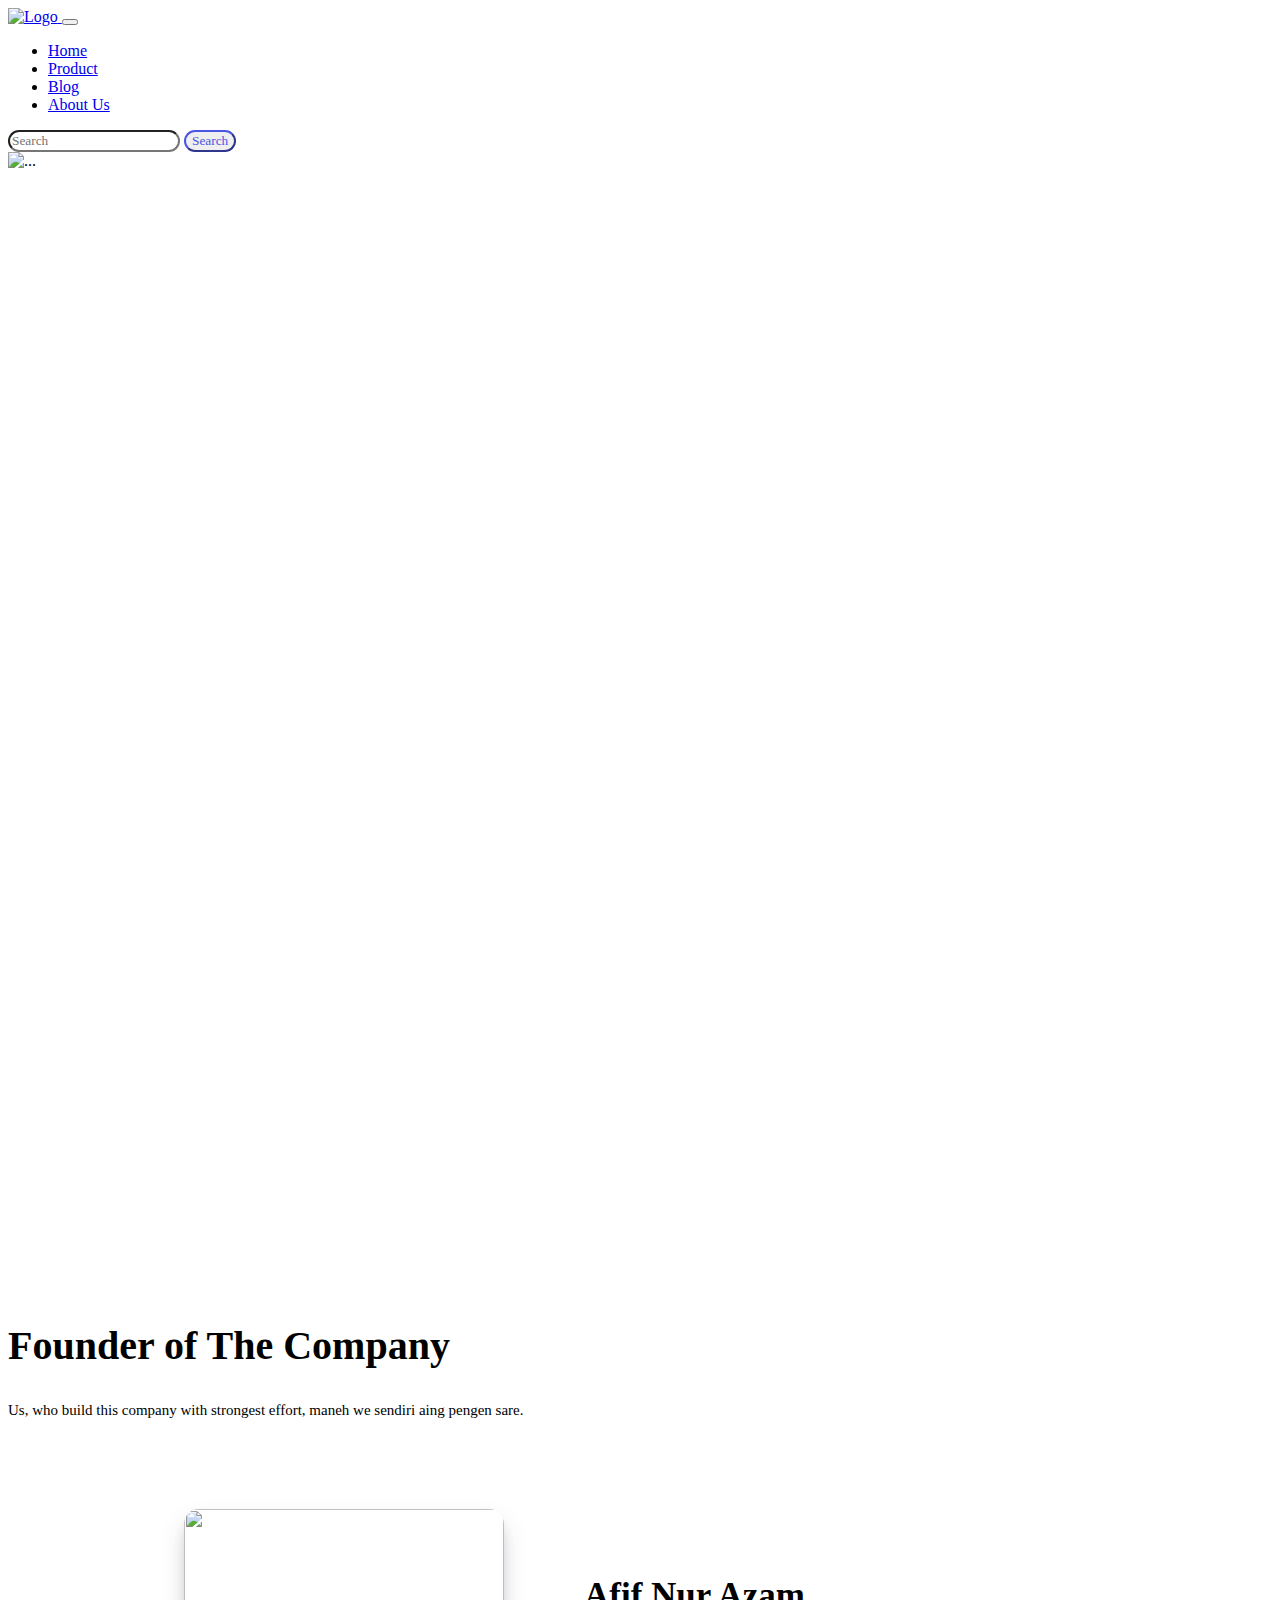
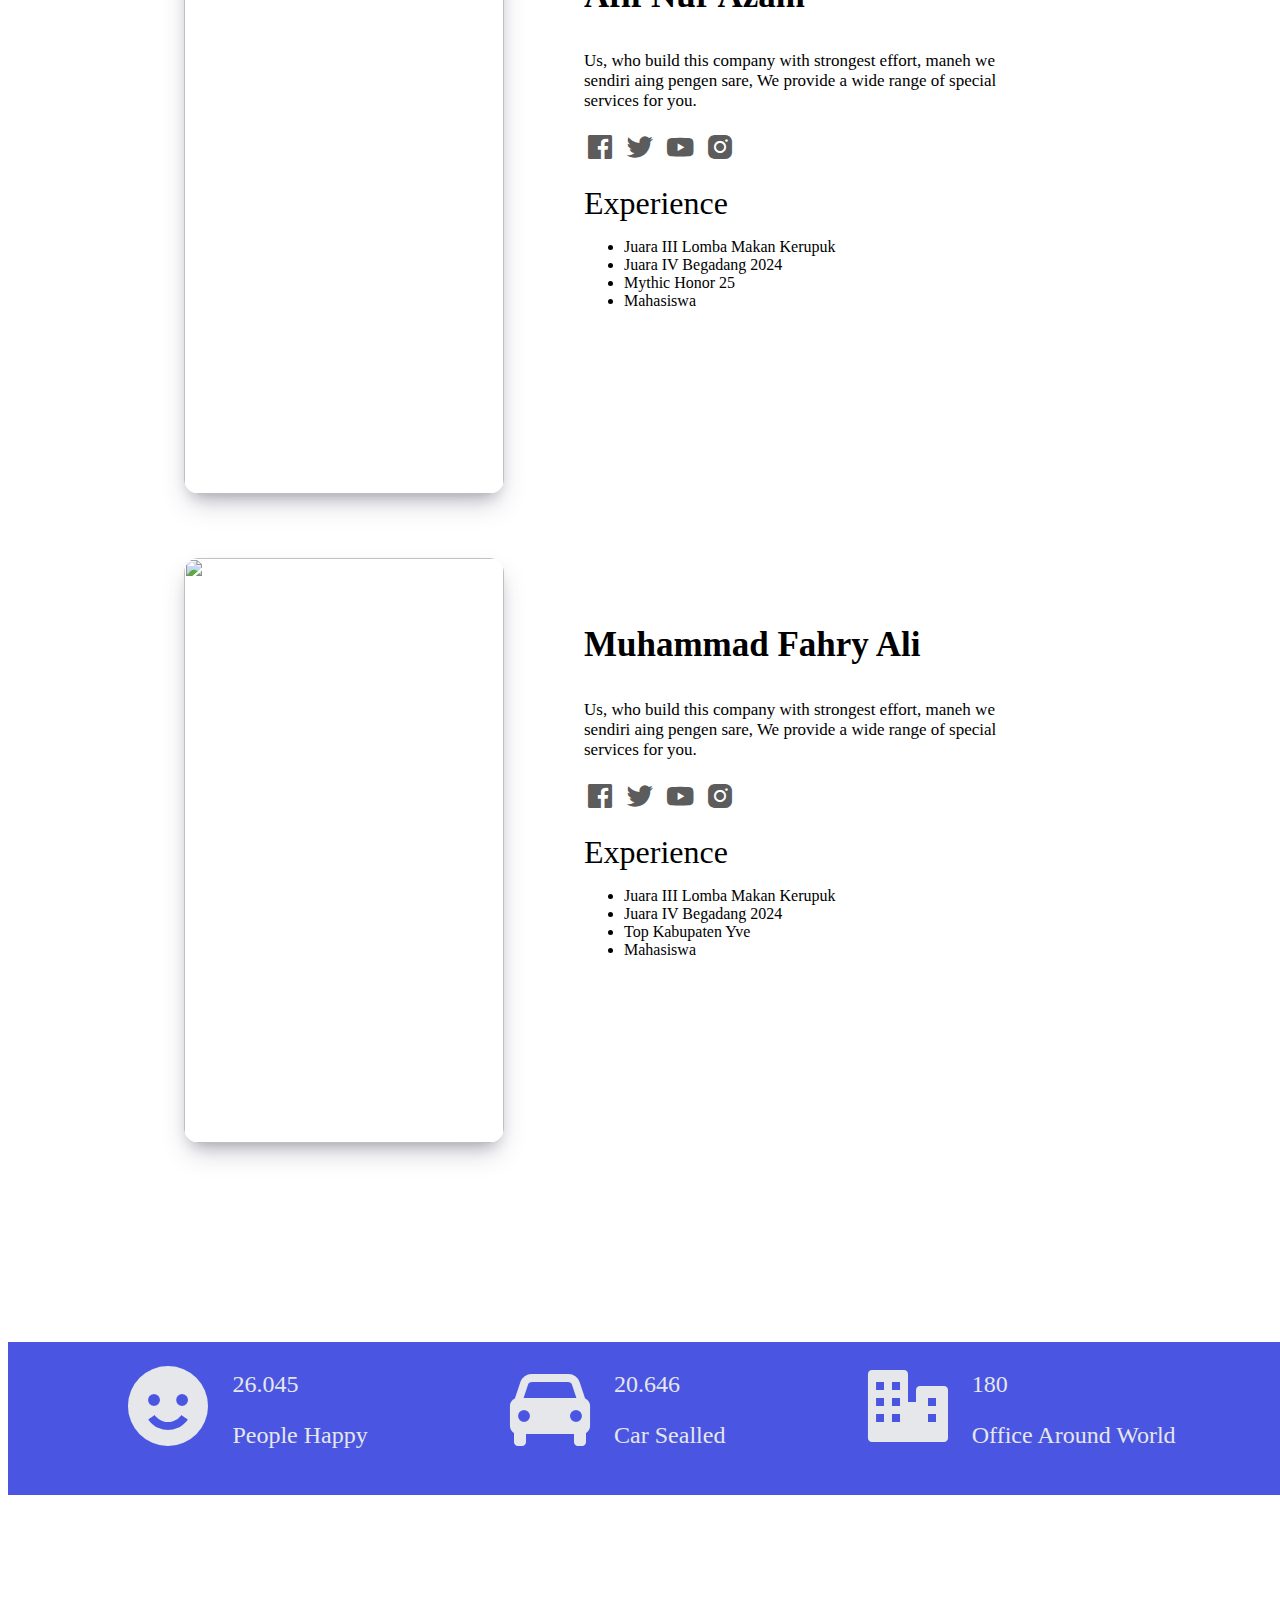
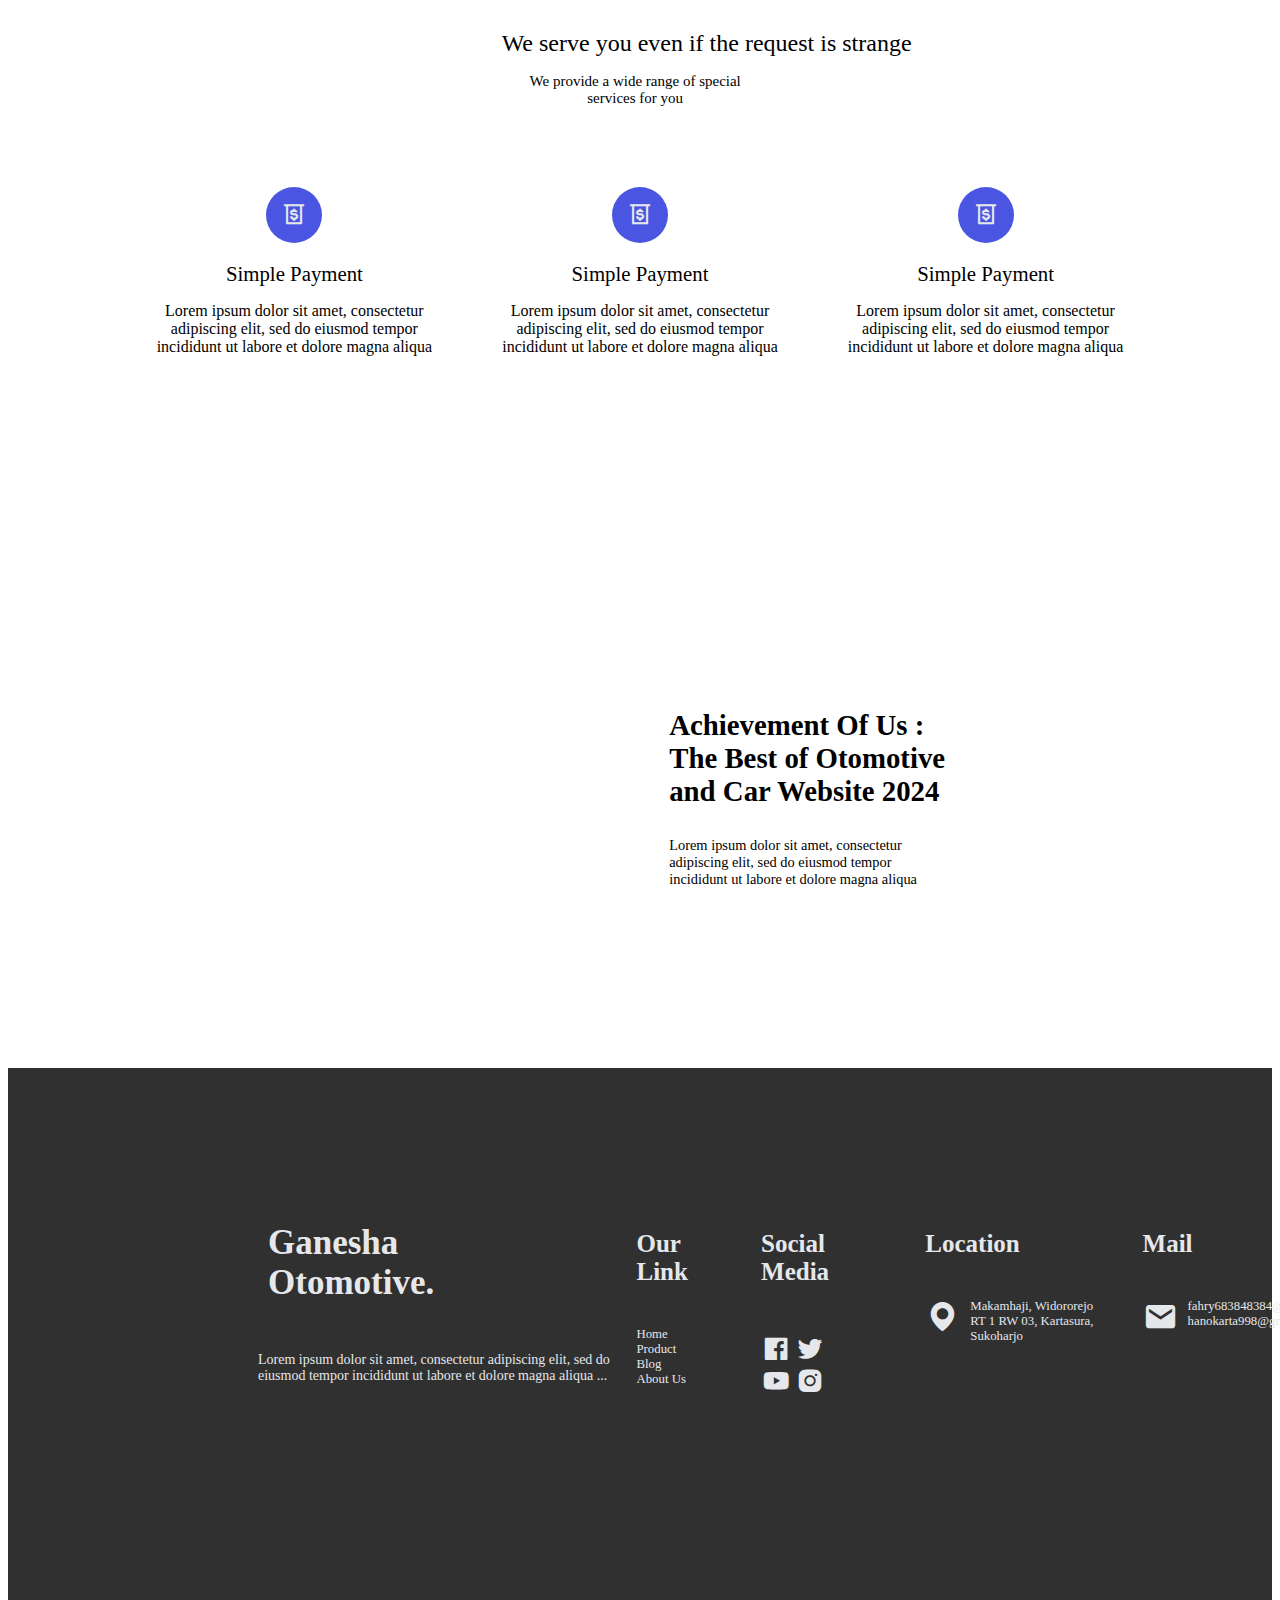
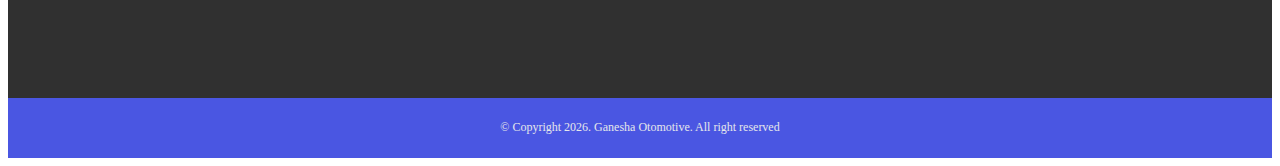
==== about.html @ 3cfb3416 "first commit" ====
<!DOCTYPE html>
<html lang="en">

<head>
    <meta charset="UTF-8">
    <meta name="viewport" content="width=device-width, initial-scale=1.0">

    <link href="https://cdn.jsdelivr.net/npm/bootstrap@5.0.2/dist/css/bootstrap.min.css" rel="stylesheet"
        integrity="sha384-EVSTQN3/azprG1Anm3QDgpJLIm9Nao0Yz1ztcQTwFspd3yD65VohhpuuCOmLASjC" crossorigin="anonymous">
    <link href='https://unpkg.com/boxicons@2.1.4/css/boxicons.min.css' rel='stylesheet'>
    <link rel="shortcut icon" href="/UAS/Assets/favicon.ico" type="image/x-icon">
    <link rel="stylesheet" href="CSS/about.css">
    <title>Ganesha</title>
    
    <script src="JS/script.js"></script>
</head>

<body>
    <nav class="navbar navbar-expand-lg navbar-light bg-light">
        <div class="container-fluid">
            <a class="navbar-brand" href="/UAS/index.html">
                <img src="/UAS/Assets/Ganesha Logo.png" alt="Logo">
            </a>
            <button class="navbar-toggler" type="button" data-bs-toggle="collapse" data-bs-target="#navbarTogglerDemo01"
                aria-controls="navbarTogglerDemo01" aria-expanded="false" aria-label="Toggle navigation">
                <span class="navbar-toggler-icon"></span>
            </button>
            <div class="collapse navbar-collapse" id="navbarTogglerDemo01">
                <ul class="navbar-nav me-auto mb-2 mb-lg-0 ">
                    <li class="nav-item">
                        <a class="nav-link" aria-current="page" href="/UAS/index.html">Home</a>
                    </li>
                    <li class="nav-item">
                        <a class="nav-link" aria-current="page" href="/UAS/product.html">Product</a>
                    </li>
                    <li class="nav-item">
                        <a class="nav-link" aria-current="page" href="/UAS/blog.html">Blog</a>
                    </li>
                    <li class="nav-item">
                        <a class="nav-link active" aria-current="page" href="/UAS/about.html">About Us</a>
                    </li>
                </ul>
                <form class="d-flex">
                    <input class="form-control me-2" type="search" placeholder="Search" aria-label="Search">
                    <button class="btn btn-outline-success" type="submit">Search</button>
                </form>
            </div>
        </div>
    </nav>

    <header>
        <div class="card header-card">
            <img src="/UAS/Assets/AboutUs-BG.png" class="header-img" alt="...">
        </div>
    </header>

    <section>
        <div class="container intro container-fluid">
            <div class="header-intro text-center">
                <h2>Founder of The Company</h2>
            </div>
            <div class="head-text text-center">
                <p>Us, who build this company with strongest effort, maneh we sendiri aing pengen sare.</p>
            </div>
            <div class="found">
                <img src="/UAS/Assets/afif.JPG" alt="">
                <div class="found-body">
                    <div class="name"><h3>Afif Nur Azam</h3></div>
                    <div class="bio">Us, who build this company with strongest effort, maneh we sendiri aing pengen sare, We provide a wide range of special services for you.</div>
                    <div class="socmed">
                        <a href="#"><i class='bx bxl-facebook-square'></i></a>
                        <a href="#"><i class='bx bxl-twitter'></i></a>
                        <a href="#"><i class='bx bxl-youtube'></i></a>
                        <a href="#"><i class='bx bxl-instagram-alt'></i></a>
                    </div>
                    <div class="exp">
                        <div class="exp-title">Experience</div>
                        <ul class="list-exp">
                            <li class="poin">Juara III Lomba Makan Kerupuk</li>
                            <li class="poin">Juara IV Begadang 2024</li>
                            <li class="poin">Mythic Honor 25</li>
                            <li class="poin">Mahasiswa</li>
                        </ul>
                    </div>
                </div>
            </div>

            <div class="found">
                <img src="/UAS/Assets/fahry.jpeg" alt="">
                <div class="found-body">
                    <div class="name"><h3>Muhammad Fahry Ali</h3></div>
                    <div class="bio">Us, who build this company with strongest effort, maneh we sendiri aing pengen sare, We provide a wide range of special services for you.</div>
                    <div class="socmed">
                        <a href="#"><i class='bx bxl-facebook-square'></i></a>
                        <a href="#"><i class='bx bxl-twitter'></i></a>
                        <a href="#"><i class='bx bxl-youtube'></i></a>
                        <a href="#"><i class='bx bxl-instagram-alt'></i></a>
                    </div>
                    <div class="exp">
                        <div class="exp-title">Experience</div>
                        <ul class="list-exp">
                            <li class="poin">Juara III Lomba Makan Kerupuk</li>
                            <li class="poin">Juara IV Begadang 2024</li>
                            <li class="poin">Top Kabupaten Yve</li>
                            <li class="poin">Mahasiswa</li>
                        </ul>
                    </div>
                </div>
            </div>
        </div>

        <div class="banner">
            <div class="people">
                <i class='bx bxs-smile'></i>
                <div class="text">
                    26.045
                    <p>People Happy</p>
                </div>
            </div>

            <div class="car">
                <i class='bx bxs-car'></i>
                <div class="text">
                    20.646
                    <p>Car Sealled</p>
                </div>
            </div>

            <div class="building">
                <i class='bx bxs-business'></i>
                <div class="text">
                    180
                    <p>Office Around World</p>
                </div>
            </div>
        </div>

        <div class="request">
        <div class="header-req">We serve you even if the request is strange</div>
        <div class="head-req">We provide a wide range of special services for you</div>
        <div class="cont-req">
            <div class="cont">
                <i class='bx bx-money-withdraw'></i>
                <div class="head-cont">Simple Payment</div>
                <div class="text-cont">Lorem ipsum dolor sit amet, consectetur adipiscing elit, sed do eiusmod tempor incididunt ut labore et dolore magna aliqua </div>
            </div>

            <div class="cont">
                <i class='bx bx-money-withdraw'></i>
                <div class="head-cont">Simple Payment</div>
                <div class="text-cont">Lorem ipsum dolor sit amet, consectetur adipiscing elit, sed do eiusmod tempor incididunt ut labore et dolore magna aliqua </div>
            </div>

            <div class="cont">
                <i class='bx bx-money-withdraw'></i>
                <div class="head-cont">Simple Payment</div>
                <div class="text-cont">Lorem ipsum dolor sit amet, consectetur adipiscing elit, sed do eiusmod tempor incididunt ut labore et dolore magna aliqua </div>
            </div>
        </div>
        </div>

        <div class="achive">
            <img src="/UAS/Assets/About-Trphy.png" alt="">
            <div class="achive-body">
                <div class="achive-head"><h3>Achievement Of Us : The Best of Otomotive and Car Website 2024</h3></div>
                <div class="achive-text">Lorem ipsum dolor sit amet, consectetur adipiscing elit, sed do eiusmod tempor incididunt ut labore et dolore magna aliqua</div>
            </div>
        </div>
    </section>

    <footer>
        <div class="footer container-fluid">
            <div class="row row-footer row-cols-0 row-cols-md-3">
                <div class="col col-foot-brand">
                    <div class="logo-footer">
                        <img src="/UAS/Assets/Ganesha-Logo2.png" alt="" srcset="">
                        <h3>Ganesha Otomotive.</h3>
                    </div>
                    <p>Lorem ipsum dolor sit amet, consectetur adipiscing elit, sed do eiusmod tempor incididunt ut labore et dolore magna aliqua ...</p>
                </div>
                <div class="col col-foot-link">
                    <h5>Our Link</h5>
                    <ul class="list-link">
                        <li>Home</li>
                        <li>Product</li>
                        <li>Blog</li>
                        <li>About Us</li>
                    </ul>
                </div>
                <div class="col col-foot-socmed">
                    <h5>Social Media</h5>
                    <a href="#"><i class='bx bxl-facebook-square'></i></a>
                    <a href="#"><i class='bx bxl-twitter'></i></a>
                    <a href="#"><i class='bx bxl-youtube' ></i></a>
                    <a href="#"><i class='bx bxl-instagram-alt' ></i></a>
                </div>
                <div class="col col-foot-loc">
                    <h5>Location</h5>
                    <p><a href="#"><i class='bx bxs-map'></i></a>Makamhaji, Widororejo RT 1 RW 03, Kartasura, Sukoharjo</p>
                </div>
                <div class="col col-foot-mail">
                    <h5>Mail</h5>
                    <p><a href="#"><i class='bx bxs-envelope' ></i></a>fahry683848384@gmail.com hanokarta998@gmail.com</p>
                </div>
                <div class="col col-foot-call">
                    <h5>Call Now</h5>
                    <p><a href="#"><i class='bx bxs-phone-call' ></i></a>021 9832 333 21<br>+62 8753 50353 2322</p>
                </div>
            </div>
        </div>

        <div id="copyright">
            <p>&copy; Copyright <span id="current-year"></span>. Ganesha Otomotive. All right reserved</p>
        </div>
    </footer>

    <script src="JS/script.js"></script>

    <script src="https://cdn.jsdelivr.net/npm/@popperjs/core@2.9.2/dist/umd/popper.min.js"
        integrity="sha384-IQsoLXl5PILFhosVNubq5LC7Qb9DXgDA9i+tQ8Zj3iwWAwPtgFTxbJ8NT4GN1R8p"
        crossorigin="anonymous"></script>
    <script src="https://cdn.jsdelivr.net/npm/bootstrap@5.0.2/dist/js/bootstrap.min.js"
        integrity="sha384-cVKIPhGWiC2Al4u+LWgxfKTRIcfu0JTxR+EQDz/bgldoEyl4H0zUF0QKbrJ0EcQF"
        crossorigin="anonymous"></script>
</body>

</html>
---- CSS/about.css ----
*{
    font-family: 'Poppins';
}

@font-face {
    font-family: 'Judul';
    src: url(/UAS/Font/Poppins-Bold.ttf);
}

@font-face {
    font-family: 'subjudul';
    src: url(/UAS/Font/Poppins-SemiBold.ttf);
}

@font-face {
    font-family: 'biasa';
    src: url(/UAS/Font/Poppins-Regular.ttf);
}

body {
    overflow-x: hidden;
}

.navbar-brand img {
    width: 20%;
}

.navbar-nav {
    left: -50px;
}

.navbar-collapse .active {
    border-color: #4a56e2;
}

.nav-link:hover {
    color: blueviolet;
}

.form-control {
    border-radius: 50px;
}

.btn-outline-success {
    border-color: #4a56e2;
    color: #4a56e2;
    border-radius: 50px;
}

.btn-outline-success:hover{
    background-color: #4a56e2;
}

.header-card {
    width: 100vw;
    height: 20vh;
    margin-bottom: 30vh;
}

@media screen and (min-width: 1024px){
    .header-card {
        width: 100vw;
        height: 100vh;
        margin-bottom: 30vh;
    }
}

.header-overlay {
    width: 50vw;
    margin: 40vh 30vh 30vh 60vh;
}

.intro {
    width: 100vw;
    height: 100vh;
}

.header-intro h2 {
    font-family: 'subjudul';
    font-size: 20px;
}

.head-text {
    font-family: 'biasa';
    font-size: 7px;
}

.found-body {
    width: 35vw;
    height: auto;
    padding: 20px 0rem 5rem 30px;
}

.name h3 {
    font-family: 'subjudul';
    font-size: 15px;
}

.bio {
    font-family: 'biasa';
    font-size: 8px;
    margin-bottom: 10px;
}

.socmed {
    font-size: 10px;
    margin-bottom: 1rem;
}

.socmed a {
    color: #5c5c5c;
}

.exp-title {
    font-family: 'subjudul';
    font-size: 15px;
}

.list-exp {
    font-family: 'biasa';
    font-weight: 400;
    font-size: 8px;
}

.found {
    position: relative;
    display: flex;
    justify-content: center;

}

.found img {
    width: 45vw;
    height: 40vh;
    border-radius: 15px;
    box-shadow: rgba(0, 0, 0, 0.25) 0px 54px 55px, rgba(0, 0, 0, 0.12) 0px -12px 30px, rgba(0, 0, 0, 0.12) 0px 4px 6px, rgba(0, 0, 0, 0.17) 0px 12px 13px, rgba(0, 0, 0, 0.09) 0px -3px 5px;box-shadow: rgba(50, 50, 93, 0.25) 0px 2px 5px -1px, rgba(0, 0, 0, 0.3) 0px 1px 3px -1px;box-shadow: rgba(50, 50, 93, 0.25) 0px 13px 27px -5px, rgba(0, 0, 0, 0.3) 0px 8px 16px -8px;
}

.banner {
    background-color: #4a56e2;
    width: 100vw;
    height: 17vh;
    position: relative;
    display: flex;
    justify-content: center;
    gap: 2vw;
}

.people {
    color: #e5e7eb;
    position: relative;
    display: flex;
    padding: 44px 0 1.5rem 1rem;
}

.people i {
    font-size: 30px;
}

.text {
    font-family: 'judul';
    font-size: 10px;
    padding-left: 10px;
}

.car {
    color: #e5e7eb;
    position: relative;
    display: flex;
    padding: 44px 0 1.5rem 1rem;
}

.car i {
    font-size: 30px;
}

.building {
    color: #e5e7eb;
    position: relative;
    display: flex;
    padding: 44px 0 1.5rem 1rem;
}

.building i {
    font-size: 30px;
}

.request {
    margin-top: 15vh;
}

.header-req {
    font-family: 'judul';
    font-size: 20px;
    width: 40vh;
    text-align: center;
    margin-left: 20vw;
    padding-bottom: 1rem;
}

.head-req {
    font-family: 'biasa';
    font-weight: 400;
    font-size: 10px;
    width: 30vw;
    text-align: center;
    margin-left: 34vw;
    padding-bottom: 5rem;
}

.cont-req {
    position: relative;
    display: flex;
    justify-content: center;
    gap: 5vw;
    margin-bottom: 15vh;
}

.cont {
    width: 24vw;
    text-align: center;
}

.cont i {
    background-color: #4a56e2;
    color: #e5e7eb;
    border-radius: 50px;
    padding: 1rem;
    font-size: 1.5rem;
    margin-bottom: 1.2rem;
}

.head-cont {
    font-family: 'subjudul';
    font-size: 14px;
    margin-bottom: 1rem
}

.text-cont {
    font-family: 'biasa';
    font-size: 10px;
}

.achive {
    position: relative;
    display: flex;
    justify-content: center;
    margin: 20vh 0 20vh 0;
}

.achive img {
    width: 60vw;
    height: 60vw;
}

.achive-body {
    padding-top: 8rem;
    margin-left: -45px;
    width: 36vw;
}

.achive-head h3 {
    font-family: 'subjudul';
    font-size: 15px;
}

.achive-text {
    font-family: 'biasa';
    font-size: 10px;
}

@media screen and (min-width: 1024px){
    .intro {
        width: 100vw;
        height: 180vh;
    }
    
    .header-intro h2 {
        font-family: 'subjudul';
        font-size: 40px;
    }
    
    .head-text {
        font-family: 'biasa';
        font-size: 15px;
        margin-bottom: 10vh;
    }
    
    .found-body {
        width: 35vw;
        height: auto;
        padding: 2rem 5rem 5rem 5rem;
    }
    
    .name h3 {
        font-family: 'subjudul';
        font-size: 35px;
    }
    
    .bio {
        font-family: 'biasa';
        font-size: 17px;
        margin-bottom: 20px;
    }
    
    .socmed {
        font-size: 2rem;
        margin-bottom: 1rem;
    }
    
    .socmed a {
        color: #5c5c5c;
    }
    
    .exp-title {
        font-family: 'subjudul';
        font-size: 2rem;
        margin-bottom: 1rem;
    }
    
    .list-exp {
        font-family: 'biasa';
        font-weight: 400;
        font-size: medium;
    }
    
    .found {
        position: relative;
        display: flex;
        justify-content: center;
        margin-bottom: 4rem;
    }
    
    .found img {
        width: 25vw;
        height: 65vh;
        border-radius: 15px;
        box-shadow: rgba(0, 0, 0, 0.25) 0px 54px 55px, rgba(0, 0, 0, 0.12) 0px -12px 30px, rgba(0, 0, 0, 0.12) 0px 4px 6px, rgba(0, 0, 0, 0.17) 0px 12px 13px, rgba(0, 0, 0, 0.09) 0px -3px 5px;box-shadow: rgba(50, 50, 93, 0.25) 0px 2px 5px -1px, rgba(0, 0, 0, 0.3) 0px 1px 3px -1px;box-shadow: rgba(50, 50, 93, 0.25) 0px 13px 27px -5px, rgba(0, 0, 0, 0.3) 0px 8px 16px -8px;
    }
    
    .banner {
        background-color: #4a56e2;
        width: 100vw;
        height: 17vh;
        position: relative;
        display: flex;
        justify-content: center;
        gap: 8vw;
    }
    
    .people {
        color: #e5e7eb;
        position: relative;
        display: flex;
        padding: 1rem 0 1.5rem 1rem;
    }
    
    .people i {
        font-size: 6rem;
    }
    
    .text {
        font-family: 'judul';
        font-size: 1.5rem;
        padding: .8rem 1rem .8rem 1rem;
    }
    
    .car {
        color: #e5e7eb;
        position: relative;
        display: flex;
        padding: 1rem 0 1.5rem 1rem;
    }
    
    .car i {
        font-size: 6rem;
    }
    
    .building {
        color: #e5e7eb;
        position: relative;
        display: flex;
        padding: 1rem 0 1.5rem 1rem;
    }
    
    .building i {
        font-size: 6rem;
    }
    
    .request {
        margin-top: 15vh;
    }
    
    .header-req {
        font-family: 'judul';
        font-size: 1.5rem;
        width: 50vh;
        text-align: center;
        margin-left: 37vw;
        padding-bottom: 1rem;
    }
    
    .head-req {
        font-family: 'biasa';
        font-weight: 400;
        font-size: 15px;
        width: 20vw;
        text-align: center;
        margin-left: 39vw;
        padding-bottom: 5rem;
    }
    
    .cont-req {
        position: relative;
        display: flex;
        justify-content: center;
        gap: 5vw;
        margin-bottom: 15vh;
    }
    
    .cont {
        width: 22vw;
        text-align: center;
    }
    
    .cont i {
        background-color: #4a56e2;
        color: #e5e7eb;
        border-radius: 50px;
        padding: 1rem;
        font-size: 1.5rem;
        margin-bottom: 1.2rem;
    }
    
    .head-cont {
        font-family: 'subjudul';
        font-size: 1.3rem;
        margin-bottom: 1rem
    }
    
    .text-cont {
        font-family: 'biasa';
        font-size: 1rem;
    }
    
    .achive {
        position: relative;
        display: flex;
        justify-content: center;
        margin: 20vh 0 20vh 0;
    }
    
    .achive img {
        width: 30vw;
        margin-right: -4rem;
        height: auto;
    }
    
    .achive-body {
        padding-top: 9rem;
        width: 22vw;
        margin-left: 20px;
    }
    
    .achive-head h3 {
        font-family: 'subjudul';
        font-size: 1.8rem;
    }
    
    .achive-text {
        font-family: 'biasa';
        font-size: .9rem;
    }
    
}


.footer {
    background-color: #303030;
    height: 40vw;
    align-content: center;
}

.row-footer {
    position: relative;
    display: flex;
    margin-left: 60px;
    margin-right: 5px;
    margin-bottom: 20px;
}

.logo-footer {
    position: relative;
    display: flex;
    gap: 10px;
}

.logo-footer img {
    height: 30px;   
}

.logo-footer h3 {
    color: #e5e7eb;
    font-family: 'judul';
    font-size: 10px;
    width: 10px;
}

.col-foot-brand {
    margin: 40px 0px 0 0;
}

.col-foot-brand p {
    color: #e5e7eb;
    font-family: 'biasa';
    font-size: 5px;
    width: 140px;
}

.col-foot-link {
    margin-top: 40px;
    position: relative;
    gap: 10px;
    width: 14vw;

}

.col-foot-link h5 {
    color: #e5e7eb;
    display: flex;
    font-family: 'subjudul';
    font-size: 10px;
}

.list-link {
    list-style: none;
    padding-left: 0;
    color: #e5e7eb;
    font-family: 'biasa';
    font-size: 1vw;
}

.col-foot-socmed {
    margin: 40px 70px 0 0;
    position: relative;
}

.col-foot-socmed h5 {
    color: #e5e7eb;
    font-family: 'subjudul';
    font-size: 10px;
}

.col-foot-socmed i {
    color: #e5e7eb;
    font-size: 10px;
}

.col-foot-loc {
    position: relative;
    width: 330px;
}

.col-foot-loc h5 {
    color: #e5e7eb;
    font-family: 'subjudul';
    font-size: 10px;
}

.col-foot-loc a {
    color: #e5e7eb;
    font-size: 13px;
    padding-right: 10px;
}

.col-foot-loc p {
    position: relative;
    display: flex;
    color: #e5e7eb;
    font-size: 1vw;
    width: 25vw;
}

.col-foot-mail {
  position: relative;

}

.col-foot-mail h5 {
    color: #e5e7eb;
    font-family: 'subjudul';
    font-size: 10px;
}

.col-foot-mail a {
    color: #e5e7eb;
    font-size: 13px;
    padding-right: 10px;
}

.col-foot-mail p {
    position: relative;
    display: flex;
    color: #e5e7eb;
    font-size: 1vw;
    width: 40%;
}

.col-foot-call {
    position: relative;
}

.col-foot-call h5 {
    color: #e5e7eb;
    font-family: 'subjudul';
    font-size: 10px;
}

.col-foot-call a {
    color: #e5e7eb;
    font-size: 13px;
    padding-right: 10px;
}

.col-foot-call p {
    position: relative;
    display: flex;
    color: #e5e7eb;
    font-size: 1vw;
}

#copyright {
    height: 2.5rem;
    background-color: #4a56e2;
    text-align: center;
    padding: 10px 0 10px 0;
}

#copyright {
    color: #e5e7eb;
    font-family: 'biasa';
    font-size: 12px;
}

@media screen and (min-width: 1024px) {
    .footer {
        background-color: #303030;
        height: 70vh;
        align-content: center;
    }
    .row-footer {
        position: relative;
        display: flex;
        margin-left: 250px;
        width: 100vw;
        height: 50vh;
    }
    .logo-footer img {
        height: 100px;   
    }
    .logo-footer img {
        height: 100px;   
    }
    .logo-footer h3 {
        color: #e5e7eb;
        font-family: 'judul';
        font-size: 35px;
    }
    .col-foot-brand p {
        color: #e5e7eb;
        font-family: 'biasa';
        font-size: 14px;
        width: auto;
    }

        
    .col-foot-link {
        margin: 40px 70px 0 0;
        gap: 10px;
        width: auto;
        bottom: 0;
        left: 0;

    }

    .col-foot-link h5 {
        color: #e5e7eb;
        font-family: 'subjudul';
        font-size: 25px;
    }

    .list-link {
        list-style: none;
        padding-left: 0;
        color: #e5e7eb;
        font-family: 'biasa';
    }

    .col-foot-socmed {
        margin: 40px 70px 0 0;
        position: relative;
        top: 0;
        left: 0;
    }

    .col-foot-socmed h5 {
        color: #e5e7eb;
        font-family: 'subjudul';
        padding-bottom: 7px;
        font-size: 25px;
    }

    .col-foot-socmed i {
        color: #e5e7eb;
        font-size: 30px;
    }

    .col-foot-loc {
        margin: 40px 20px 40px 20px;
        width: 330px;
        position: relative;
        bottom: 0;
    }

    .col-foot-loc h5 {
        color: #e5e7eb;
        font-family: 'subjudul';
        font-size: 25px;
    }

    .col-foot-loc a {
        color: #e5e7eb;
        font-size: 35px;
        padding-right: 10px;
    }

    .col-foot-loc p {
        position: relative;
        display: flex;
        color: #e5e7eb;
        width: 100%;
    }

    .col-foot-mail {
        margin: 40px 20px 40px 20px;
        width: 300px;
        position: relative;
        top: 0;
        left: 0;
    }

    .col-foot-mail h5 {
        color: #e5e7eb;
        font-family: 'subjudul';
        font-size: 25px;
    }

    .col-foot-mail a {
        color: #e5e7eb;
        font-size: 35px;
        padding-right: 10px;
    }

    .col-foot-mail p {
        position: relative;
        display: flex;
        color: #e5e7eb;
    }

    .col-foot-call {
        margin: 40px 20px 40px 20px;
        width: 260px;
        position: relative;
        top: 0;
        left: 0;
    }

    .col-foot-call h5 {
        color: #e5e7eb;
        font-family: 'subjudul';
        font-size: 25px;
    }

    .col-foot-call a {
        color: #e5e7eb;
        font-size: 35px;
        padding-right: 10px;
    }

    .col-foot-call p {
        position: relative;
        display: flex;
        color: #e5e7eb;
    }

    #copyright {
        height: 2.5rem;
        background-color: #4a56e2;
        text-align: center;
        padding: 10px 0 10px 0;
    }

    #copyright {
        color: #e5e7eb;
        font-family: 'biasa';
        font-size: 12px;
    }

}
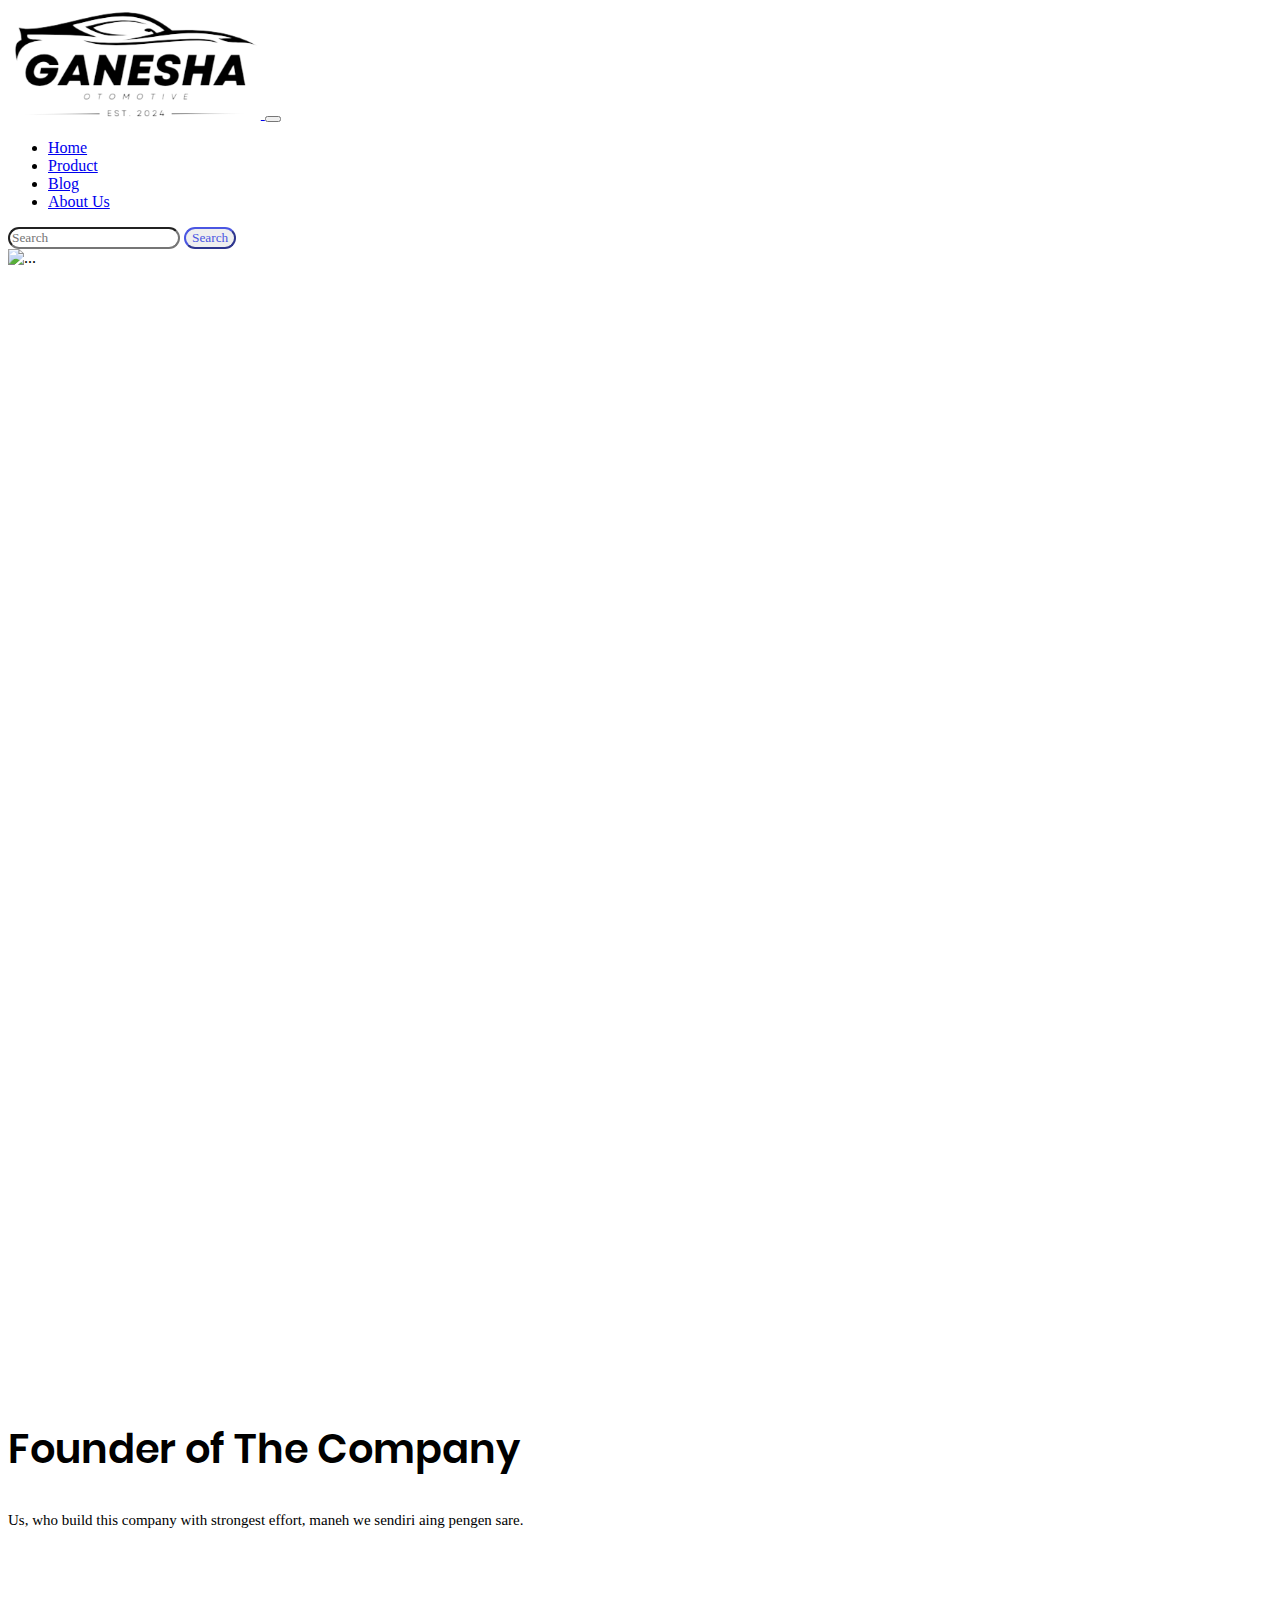
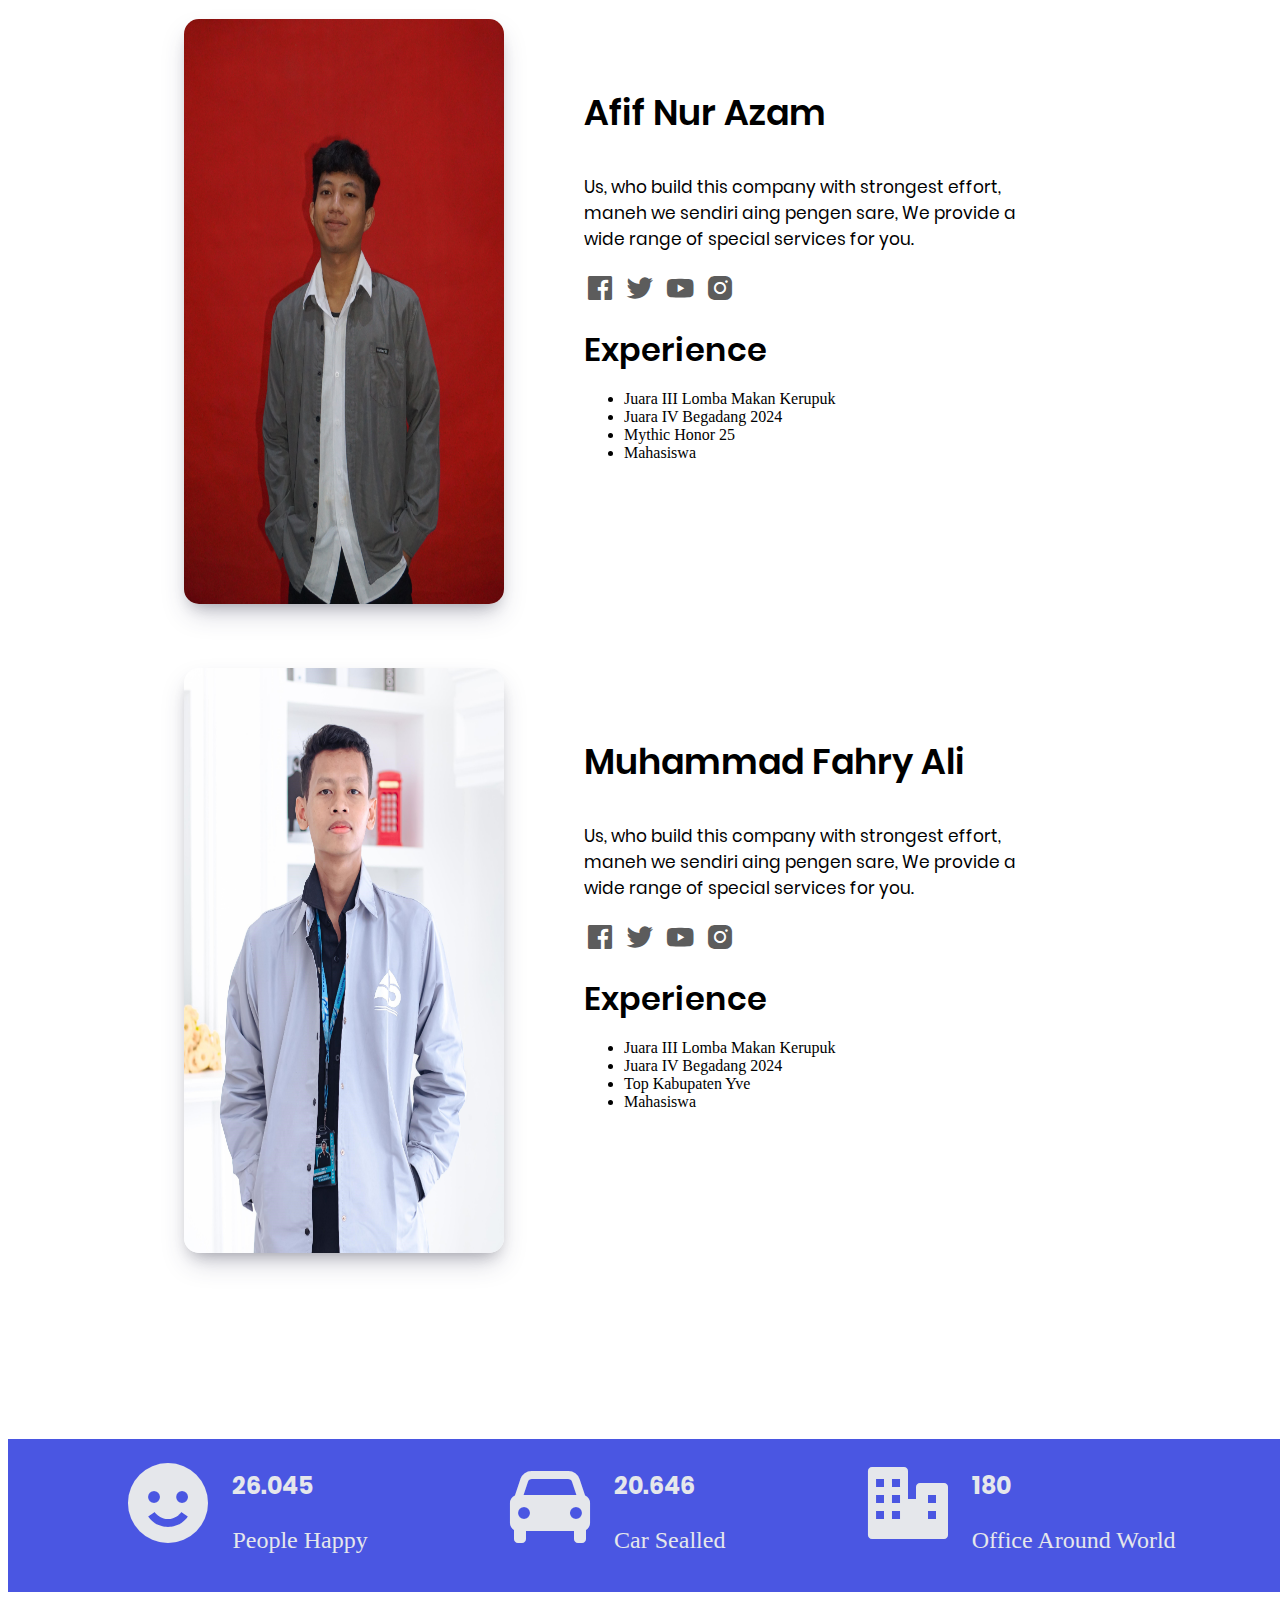
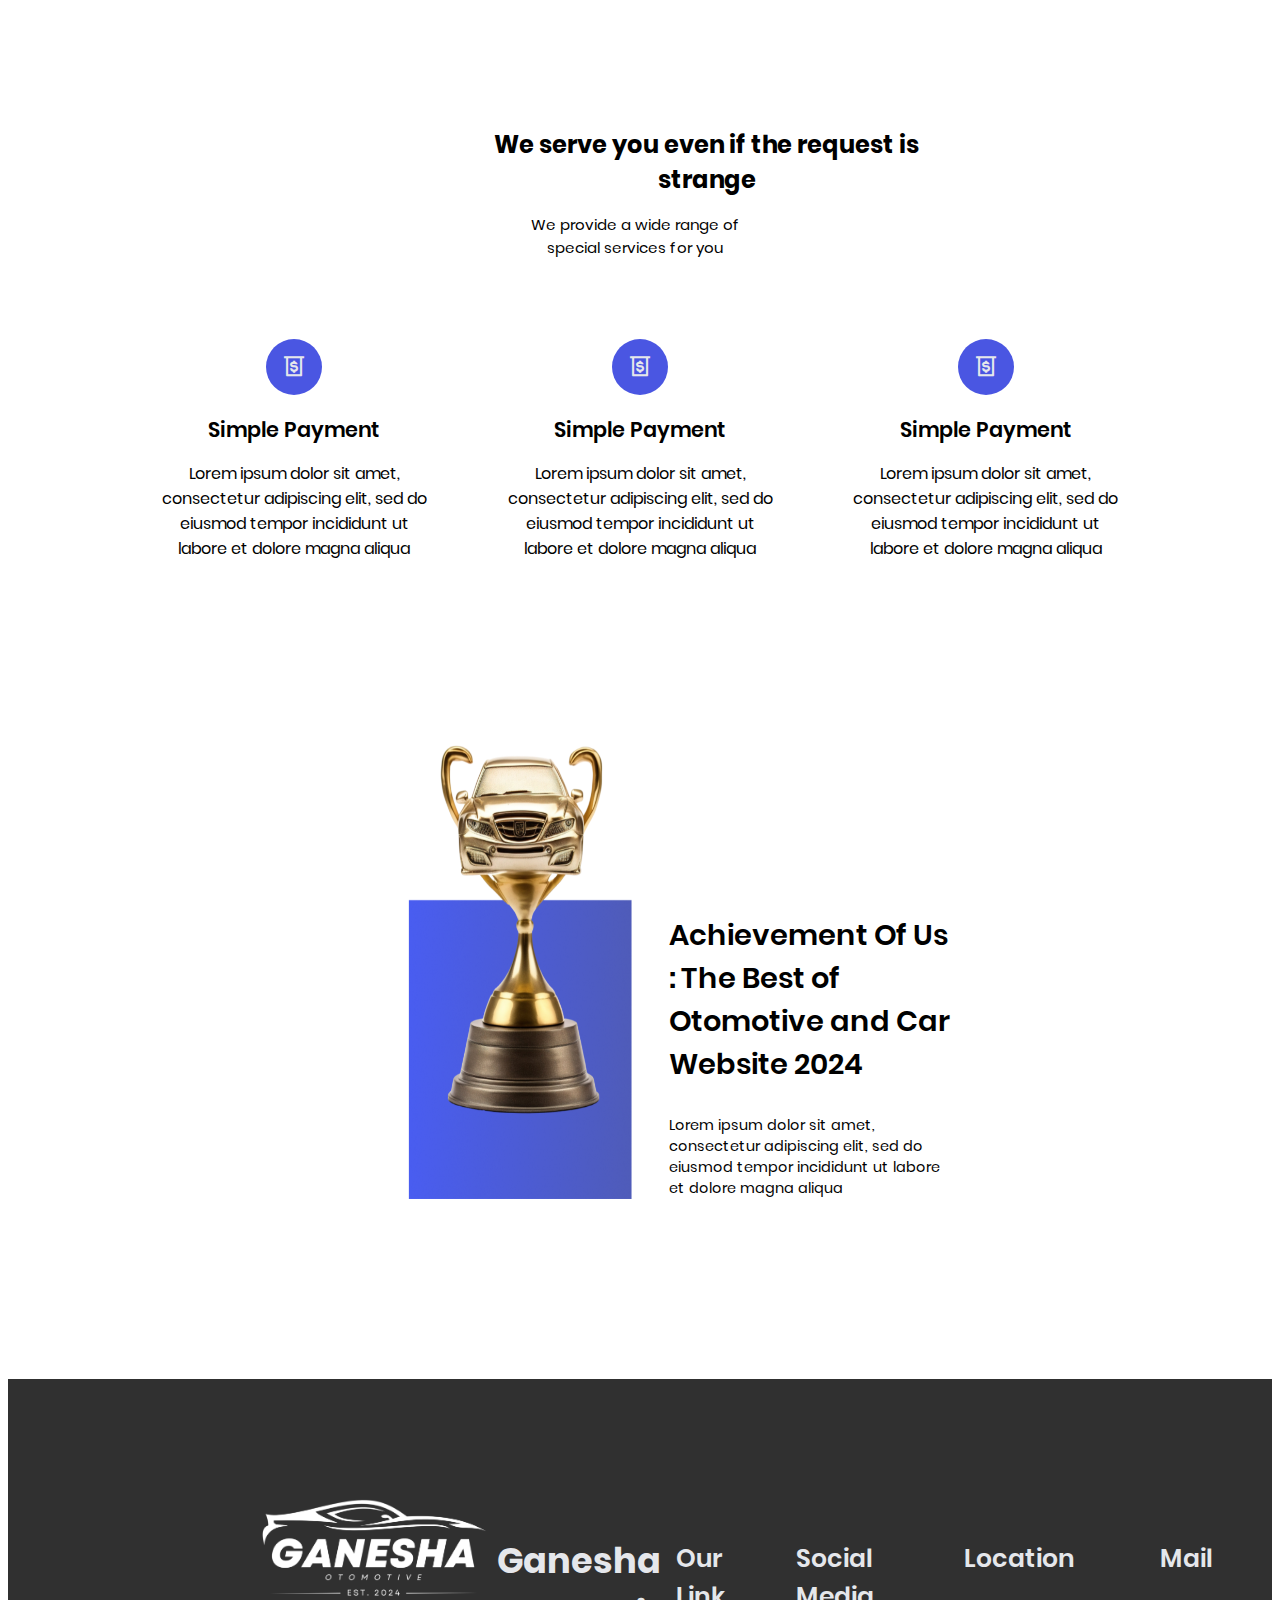
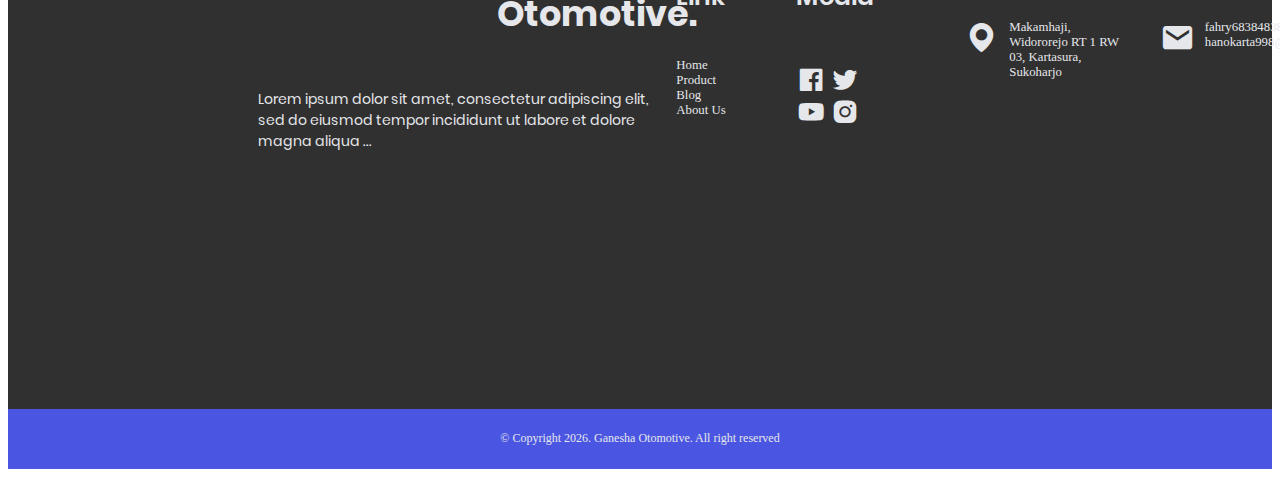
==== commit 7171f6a9: "Desain Web UAS" ====
--- a/about.html
+++ b/about.html
@@ -8,7 +8,7 @@
     <link href="https://cdn.jsdelivr.net/npm/bootstrap@5.0.2/dist/css/bootstrap.min.css" rel="stylesheet"
         integrity="sha384-EVSTQN3/azprG1Anm3QDgpJLIm9Nao0Yz1ztcQTwFspd3yD65VohhpuuCOmLASjC" crossorigin="anonymous">
     <link href='https://unpkg.com/boxicons@2.1.4/css/boxicons.min.css' rel='stylesheet'>
-    <link rel="shortcut icon" href="/UAS/Assets/favicon.ico" type="image/x-icon">
+    <link rel="shortcut icon" href="/Assets/favicon.ico" type="image/x-icon">
     <link rel="stylesheet" href="CSS/about.css">
     <title>Ganesha</title>
     
@@ -18,8 +18,8 @@
 <body>
     <nav class="navbar navbar-expand-lg navbar-light bg-light">
         <div class="container-fluid">
-            <a class="navbar-brand" href="/UAS/index.html">
-                <img src="/UAS/Assets/Ganesha Logo.png" alt="Logo">
+            <a class="navbar-brand" href="/index.html">
+                <img src="/Assets/Ganesha Logo.png" alt="Logo">
             </a>
             <button class="navbar-toggler" type="button" data-bs-toggle="collapse" data-bs-target="#navbarTogglerDemo01"
                 aria-controls="navbarTogglerDemo01" aria-expanded="false" aria-label="Toggle navigation">
@@ -28,16 +28,16 @@
             <div class="collapse navbar-collapse" id="navbarTogglerDemo01">
                 <ul class="navbar-nav me-auto mb-2 mb-lg-0 ">
                     <li class="nav-item">
-                        <a class="nav-link" aria-current="page" href="/UAS/index.html">Home</a>
-                    </li>
-                    <li class="nav-item">
-                        <a class="nav-link" aria-current="page" href="/UAS/product.html">Product</a>
-                    </li>
-                    <li class="nav-item">
-                        <a class="nav-link" aria-current="page" href="/UAS/blog.html">Blog</a>
-                    </li>
-                    <li class="nav-item">
-                        <a class="nav-link active" aria-current="page" href="/UAS/about.html">About Us</a>
+                        <a class="nav-link" aria-current="page" href="/index.html">Home</a>
+                    </li>
+                    <li class="nav-item">
+                        <a class="nav-link" aria-current="page" href="/product.html">Product</a>
+                    </li>
+                    <li class="nav-item">
+                        <a class="nav-link" aria-current="page" href="/blog.html">Blog</a>
+                    </li>
+                    <li class="nav-item">
+                        <a class="nav-link active" aria-current="page" href="/about.html">About Us</a>
                     </li>
                 </ul>
                 <form class="d-flex">
@@ -50,7 +50,7 @@
 
     <header>
         <div class="card header-card">
-            <img src="/UAS/Assets/AboutUs-BG.png" class="header-img" alt="...">
+            <img src="/Assets/AboutUs-BG.png" class="header-img" alt="...">
         </div>
     </header>
 
@@ -63,7 +63,7 @@
                 <p>Us, who build this company with strongest effort, maneh we sendiri aing pengen sare.</p>
             </div>
             <div class="found">
-                <img src="/UAS/Assets/afif.JPG" alt="">
+                <img src="/Assets/afif.JPG" alt="">
                 <div class="found-body">
                     <div class="name"><h3>Afif Nur Azam</h3></div>
                     <div class="bio">Us, who build this company with strongest effort, maneh we sendiri aing pengen sare, We provide a wide range of special services for you.</div>
@@ -86,7 +86,7 @@
             </div>
 
             <div class="found">
-                <img src="/UAS/Assets/fahry.jpeg" alt="">
+                <img src="/Assets/fahry.jpeg" alt="">
                 <div class="found-body">
                     <div class="name"><h3>Muhammad Fahry Ali</h3></div>
                     <div class="bio">Us, who build this company with strongest effort, maneh we sendiri aing pengen sare, We provide a wide range of special services for you.</div>
@@ -160,7 +160,7 @@
         </div>
 
         <div class="achive">
-            <img src="/UAS/Assets/About-Trphy.png" alt="">
+            <img src="/Assets/About-Trphy.png" alt="">
             <div class="achive-body">
                 <div class="achive-head"><h3>Achievement Of Us : The Best of Otomotive and Car Website 2024</h3></div>
                 <div class="achive-text">Lorem ipsum dolor sit amet, consectetur adipiscing elit, sed do eiusmod tempor incididunt ut labore et dolore magna aliqua</div>
@@ -173,7 +173,7 @@
             <div class="row row-footer row-cols-0 row-cols-md-3">
                 <div class="col col-foot-brand">
                     <div class="logo-footer">
-                        <img src="/UAS/Assets/Ganesha-Logo2.png" alt="" srcset="">
+                        <img src="/Assets/Ganesha-Logo2.png" alt="" srcset="">
                         <h3>Ganesha Otomotive.</h3>
                     </div>
                     <p>Lorem ipsum dolor sit amet, consectetur adipiscing elit, sed do eiusmod tempor incididunt ut labore et dolore magna aliqua ...</p>
--- a/CSS/about.css
+++ b/CSS/about.css
@@ -4,17 +4,17 @@
 
 @font-face {
     font-family: 'Judul';
-    src: url(/UAS/Font/Poppins-Bold.ttf);
+    src: url(/Font/Poppins-Bold.ttf);
 }
 
 @font-face {
     font-family: 'subjudul';
-    src: url(/UAS/Font/Poppins-SemiBold.ttf);
+    src: url(/Font/Poppins-SemiBold.ttf);
 }
 
 @font-face {
     font-family: 'biasa';
-    src: url(/UAS/Font/Poppins-Regular.ttf);
+    src: url(/Font/Poppins-Regular.ttf);
 }
 
 body {
